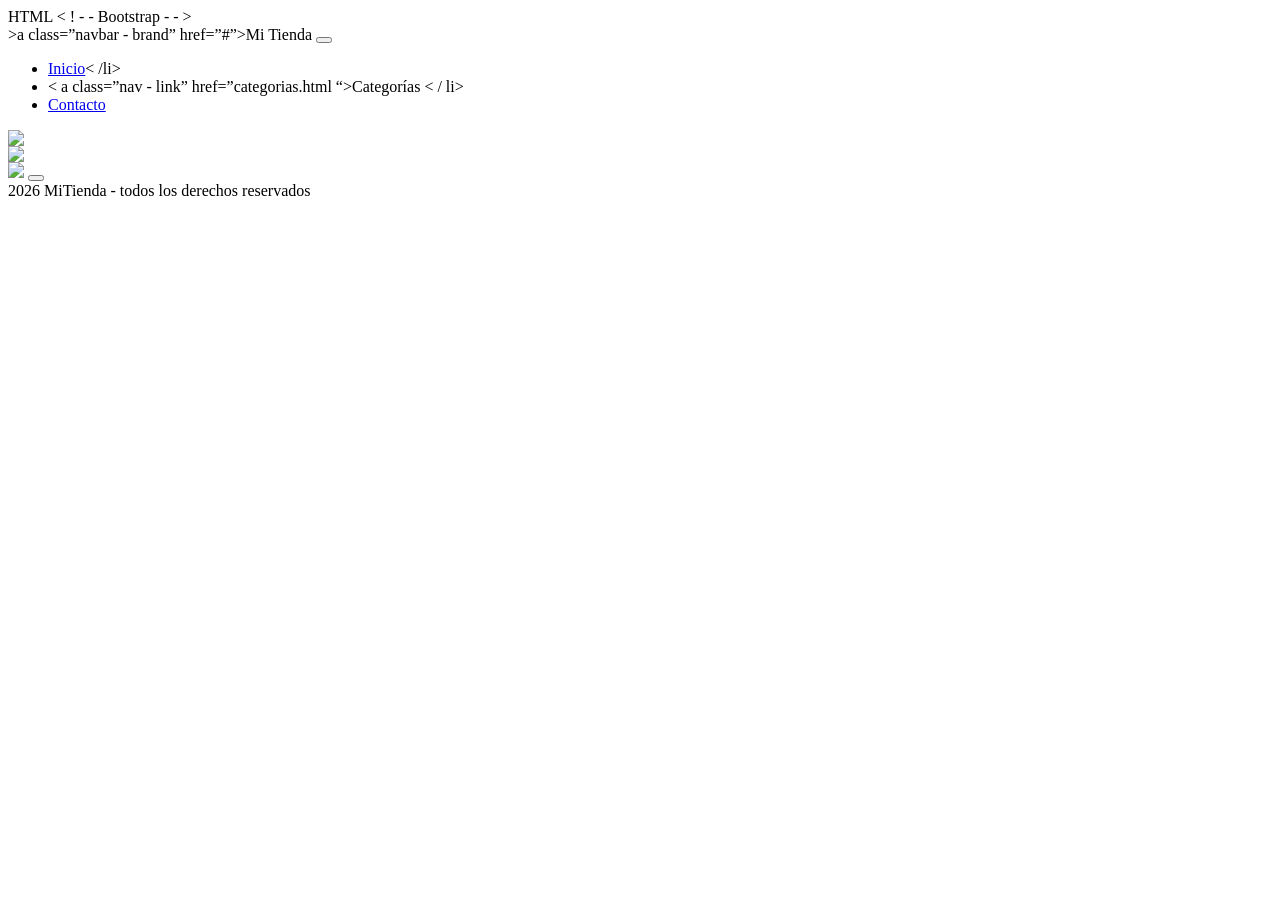
==== index.html @ e58fac5a "primer commit" ====
HTML
<!DOCTYPE html >
<html lang=”es”>
<head>
<meta chaeset=”UTF-8”>
<title> Tienda </title>
<meta name=viewport” content=”width=divice-width, initial-scale=1”>

< ! - - Bootstrap - - >
<link
href=”https://cdn.jsdelivr.net/npm /bootstrap@5.3.0/dist/css/bootstrap.min.css”  rel=”stylesheet”>

<link rel=”stylesheet” href=”styles.css”>
</head>

<boody>

<! - - NAVBAR - - >
<nav class=”navbar navbar - expand - lg navbar - dark bg- dark”>
    <div class=”container”>
    >a class=”navbar - brand”
href=”#”>Mi Tienda</a>
    <button class=”navbar - toggler”
data - bs - toggle=”collapse”
data - bs - target= “#menú”>
    <span class=”navbar- toggler - icon” ></span>
    </button>

    <div class=”collapse
navbar - collapse” id=”menu”>
            <ul class=”navbar - nav ms - auto”>
                <li class=”nav - item” ><a
class=”nav - link”
href=”index. html “>Inicio</a>< /li>
    <li class=”nav - item”>< a
class=”nav - link”
href=”categorias.html “>Categorías </
a>< / li>
    <li class=”nav - item”><a
class=”nav- link”
href=”contacto.html”>Contacto</a></
li>
    </ ul>
    </div>
    </div>
</nav>

<! - - CARRUSEL - - >
<div id=”caroselexample”
class=”carousel slide”
data - bs - ride = “carousel”>
    <div class=”carousel- inner”>
          <div class=”carousel - item
active”>
         <img
src=”https://via.placeholder.com
/800x300”class=”d- block w- 100”>
      </div >
      </div class=”carousel- item”>
          <img
src=”https://via.placeholder.com
/800x300/ ffaaaa” class=”d - block 
w-100”>
       </div>
       </div class=”carousel- item”>
           <img
src=”https://via.placeholder.com
/800x300/aaffaa” class=” d- block 
w-100”>
       </div>
     </div>

     <button
Class=”carousel - control - prev “
data- bs - target = “#carouselExample”
data-bs- slide=”prev”>
        <span
class=” carousel - control - prev - icon “></
span>
     </button>
     </button 
class=” carouse - control - next “
data - bs - target = “#carouselExample”
data - bs - slide = “next” >
            <span
class=”carousel - control- next - icon”></
span>
     </button>
</div>


<! - - FOOTER - - >
<footer class=”bg - dark text - white 
text - center p-3 mt - 4” >
2026 MiTienda - todos los derechos reservados 
<footer >

<scrip 
src=”https://cdn.jsdelivr.net/npm
/bootstrap@5.3.0/dist/js/bootstrap
.bundle. min. js”></ script>
</boody>
</html>
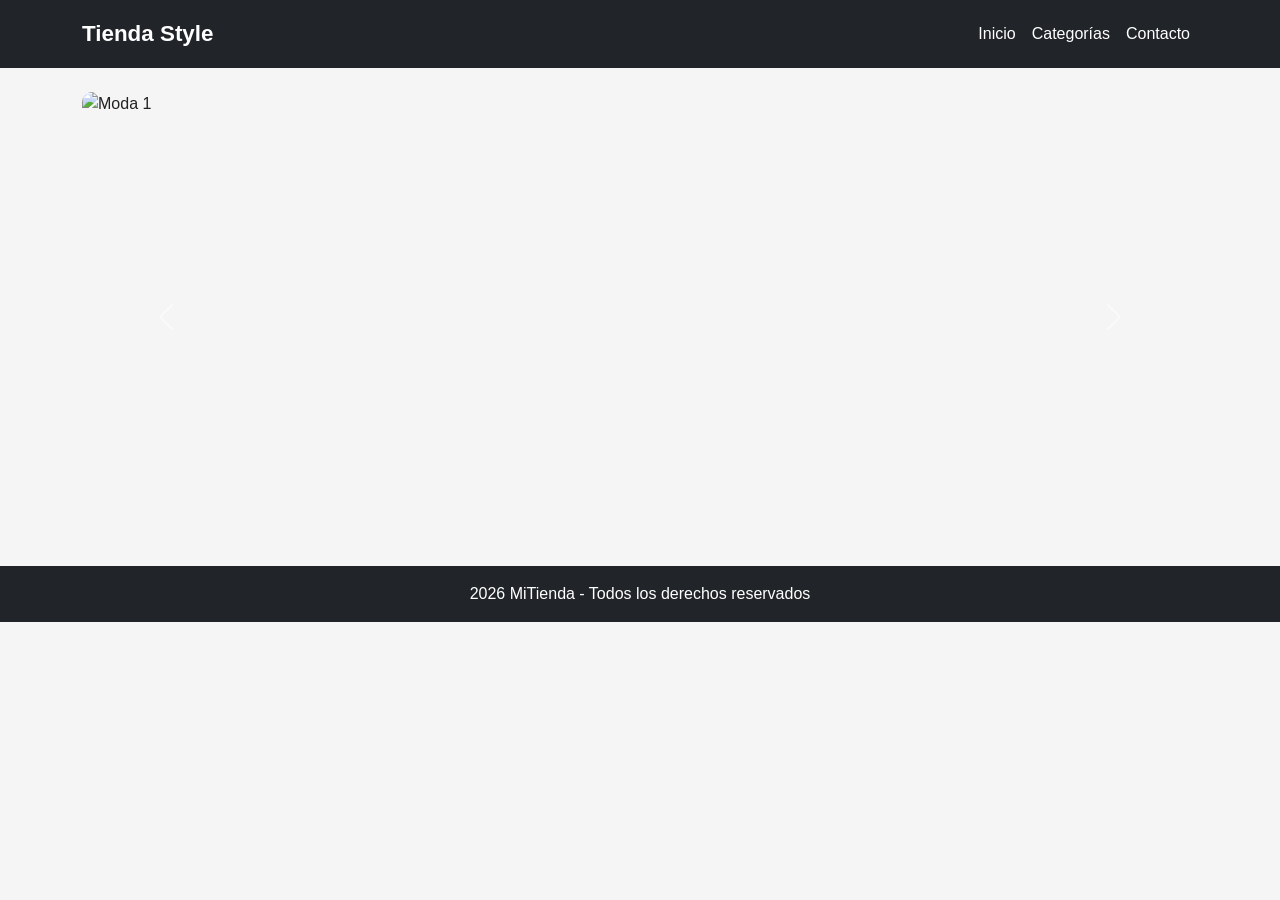
==== commit 4d56adf3: "correccion de codigo en html y css" ====
--- a/index.html
+++ b/index.html
@@ -1,103 +1,145 @@
-HTML
-<!DOCTYPE html >
-<html lang=”es”>
+<!DOCTYPE html>
+<html lang="es">
+
 <head>
-<meta chaeset=”UTF-8”>
-<title> Tienda </title>
-<meta name=viewport” content=”width=divice-width, initial-scale=1”>
+    <meta charset="UTF-8">
+    <meta name="viewport" content="width=device-width, initial-scale=1">
 
-< ! - - Bootstrap - - >
-<link
-href=”https://cdn.jsdelivr.net/npm /bootstrap@5.3.0/dist/css/bootstrap.min.css”  rel=”stylesheet”>
+    <title>Mi Tienda</title>
 
-<link rel=”stylesheet” href=”styles.css”>
+    <!-- Bootstrap CSS -->
+    <link href="https://cdn.jsdelivr.net/npm/bootstrap@5.3.0/dist/css/bootstrap.min.css" rel="stylesheet">
+
+    <!-- CSS propio -->
+    <link rel="stylesheet" href="styles.css">
 </head>
 
-<boody>
+<body>
 
-<! - - NAVBAR - - >
-<nav class=”navbar navbar - expand - lg navbar - dark bg- dark”>
-    <div class=”container”>
-    >a class=”navbar - brand”
-href=”#”>Mi Tienda</a>
-    <button class=”navbar - toggler”
-data - bs - toggle=”collapse”
-data - bs - target= “#menú”>
-    <span class=”navbar- toggler - icon” ></span>
-    </button>
+    <!-- NAVBAR -->
+<nav class="navbar navbar-expand-lg navbar-dark bg-dark">
 
-    <div class=”collapse
-navbar - collapse” id=”menu”>
-            <ul class=”navbar - nav ms - auto”>
-                <li class=”nav - item” ><a
-class=”nav - link”
-href=”index. html “>Inicio</a>< /li>
-    <li class=”nav - item”>< a
-class=”nav - link”
-href=”categorias.html “>Categorías </
-a>< / li>
-    <li class=”nav - item”><a
-class=”nav- link”
-href=”contacto.html”>Contacto</a></
-li>
-    </ ul>
+    <div class="container">
+
+        <!-- LOGO -->
+        <a class="navbar-brand" href="#">
+            Tienda Style
+        </a>
+
+        <!-- BOTÓN MOBILE -->
+        <button class="navbar-toggler"
+            type="button"
+            data-bs-toggle="collapse"
+            data-bs-target="#menu">
+
+            <span class="navbar-toggler-icon"></span>
+
+        </button>
+
+        <!-- MENÚ -->
+        <div class="collapse navbar-collapse" id="menu">
+
+            <ul class="navbar-nav ms-auto">
+
+                <li class="nav-item">
+                    <a class="nav-link active" href="#inicio">
+                        Inicio
+                    </a>
+                </li>
+
+                <li class="nav-item">
+                        <a class="nav-link" href="categorias.html">Categorías</a>
+                </li>
+
+                <li class="nav-item">
+                    <a class="nav-link" href="#contacto.html">Contacto</a>
+                </li>
+
+            </ul>
+
+        </div>
+
     </div>
-    </div>
+
 </nav>
 
-<! - - CARRUSEL - - >
-<div id=”caroselexample”
-class=”carousel slide”
-data - bs - ride = “carousel”>
-    <div class=”carousel- inner”>
-          <div class=”carousel - item
-active”>
-         <img
-src=”https://via.placeholder.com
-/800x300”class=”d- block w- 100”>
-      </div >
-      </div class=”carousel- item”>
-          <img
-src=”https://via.placeholder.com
-/800x300/ ffaaaa” class=”d - block 
-w-100”>
-       </div>
-       </div class=”carousel- item”>
-           <img
-src=”https://via.placeholder.com
-/800x300/aaffaa” class=” d- block 
-w-100”>
-       </div>
-     </div>
+<!-- CARRUSEL -->
+<section id="inicio" class="container mt-4">
 
-     <button
-Class=”carousel - control - prev “
-data- bs - target = “#carouselExample”
-data-bs- slide=”prev”>
-        <span
-class=” carousel - control - prev - icon “></
-span>
-     </button>
-     </button 
-class=” carouse - control - next “
-data - bs - target = “#carouselExample”
-data - bs - slide = “next” >
-            <span
-class=”carousel - control- next - icon”></
-span>
-     </button>
-</div>
+    <div id="carouselExample"
+        class="carousel slide"
+        data-bs-ride="carousel">
 
+        <!-- IMÁGENES -->
+        <div class="carousel-inner">
 
-<! - - FOOTER - - >
-<footer class=”bg - dark text - white 
-text - center p-3 mt - 4” >
-2026 MiTienda - todos los derechos reservados 
-<footer >
+            <!-- ITEM 1 -->
+            <div class="carousel-item active">
 
-<scrip 
-src=”https://cdn.jsdelivr.net/npm
-/bootstrap@5.3.0/dist/js/bootstrap
-.bundle. min. js”></ script>
-</boody>
+                <img src="https://images.unsplash.com/photo-1521572163474-6864f9cf17ab?q=80&w=1200"
+                    class="d-block w-100"
+                    height="500"
+                    style="object-fit: cover;"
+                    alt="Moda 1">
+
+            </div>
+
+            <!-- ITEM 2 -->
+            <div class="carousel-item">
+
+                <img src="https://images.unsplash.com/photo-1441986300917-646774bd600d8?q=80&w=1200"
+                    class="d-block w-100"
+                    height="500"
+                    style="object-fit: cover;"
+                    alt="Moda 2">
+
+            </div>
+
+            <!-- ITEM 3 -->
+            <div class="carousel-item">
+
+                <img src="https://images.unsplash.com/photo-1483985988355-763728e1935b?q=80&w=1200"
+                    class="d-block w-100"
+                    height="500"
+                    style="object-fit: cover;"
+                    alt="Moda 3">
+
+            </div>
+
+        </div>
+
+        <!-- BOTÓN ANTERIOR -->
+        <button class="carousel-control-prev"
+            type="button"
+            data-bs-target="#carouselExample"
+            data-bs-slide="prev">
+
+            <span class="carousel-control-prev-icon"></span>
+
+        </button>
+
+        <!-- BOTÓN SIGUIENTE -->
+        <button class="carousel-control-next"
+            type="button"
+            data-bs-target="#carouselExample"
+            data-bs-slide="next">
+
+            <span class="carousel-control-next-icon"></span>
+
+        </button>
+
+    </div>
+
+</section>
+
+    <!-- FOOTER -->
+    <footer class="bg-dark text-white text-center p-3 mt-4">
+        2026 MiTienda - Todos los derechos reservados
+    </footer>
+
+    <!-- Bootstrap JS -->
+    <script src="https://cdn.jsdelivr.net/npm/bootstrap@5.3.0/dist/js/bootstrap.bundle.min.js"></script>
+
+</body>
+
 </html>
--- a/styles.css
+++ b/styles.css
@@ -0,0 +1,129 @@
+* {
+    margin:0px; padding:0px;
+    }
+
+/* ===== ESTILO GENERAL ===== */
+
+body {
+    background-color: #f5f5f5;
+    font-family: Arial, Helvetica, sans-serif;
+    color: #222;
+}
+
+/* ===== NAVBAR ===== */
+
+.navbar {
+    background-color: #b30000;
+    padding: 12px 0;
+}
+
+.navbar-brand {
+    color: white !important;
+    font-weight: bold;
+    font-size: 1.4rem;
+}
+
+.nav-link {
+    color: white !important;
+    transition: 0.3s;
+}
+
+.nav-link:hover {
+    color: #ffd6d6 !important;
+}
+
+/* ===== CARRUSEL ===== */
+
+.carousel img {
+    height: 450px;
+    object-fit: cover;
+    border-radius: 10px;
+}
+
+/* ===== TARJETAS ===== */
+
+.card {
+    border: none;
+    border-radius: 12px;
+    overflow: hidden;
+    transition: 0.3s;
+    box-shadow: 0 2px 10px rgba(0,0,0,0.1);
+}
+
+.card:hover {
+    transform: translateY(-5px);
+}
+
+.card img {
+    height: 250px;
+    object-fit: cover;
+}
+
+.card-body {
+    background-color: white;
+}
+
+.card-title {
+    font-weight: bold;
+    color: #333;
+}
+
+/* ===== BOTONES ===== */
+
+.btn-primary {
+    background-color: #b30000;
+    border: none;
+    border-radius: 8px;
+    padding: 10px 18px;
+    transition: 0.3s;
+}
+
+.btn-primary:hover {
+    background-color: #8a0000;
+}
+
+/* ===== FOOTER ===== */
+
+footer {
+    background-color: #b30000;
+    color: white;
+    padding: 20px;
+    text-align: center;
+    margin-top: 40px;
+}
+
+/* ===== RESPONSIVE ===== */
+
+@media (max-width: 768px) {
+
+    .carousel img {
+        height: 250px;
+    }
+
+    .card img {
+        height: 200px;
+    }
+
+}
+
+/* Botón personalizado */
+.btn-enviar {
+    background-color: red;
+    color: white;
+    border: none;
+    padding: 10px 20px;
+    border-radius: 8px;
+    transition: 0.3s;
+    cursor: pointer;
+}
+
+/* Hover del botón */
+.btn-enviar:hover {
+    background-color: darkred;
+}
+
+/* Bordes de inputs */
+.form-control {
+    border: 2px solid red;
+    border-radius: 10px;
+}
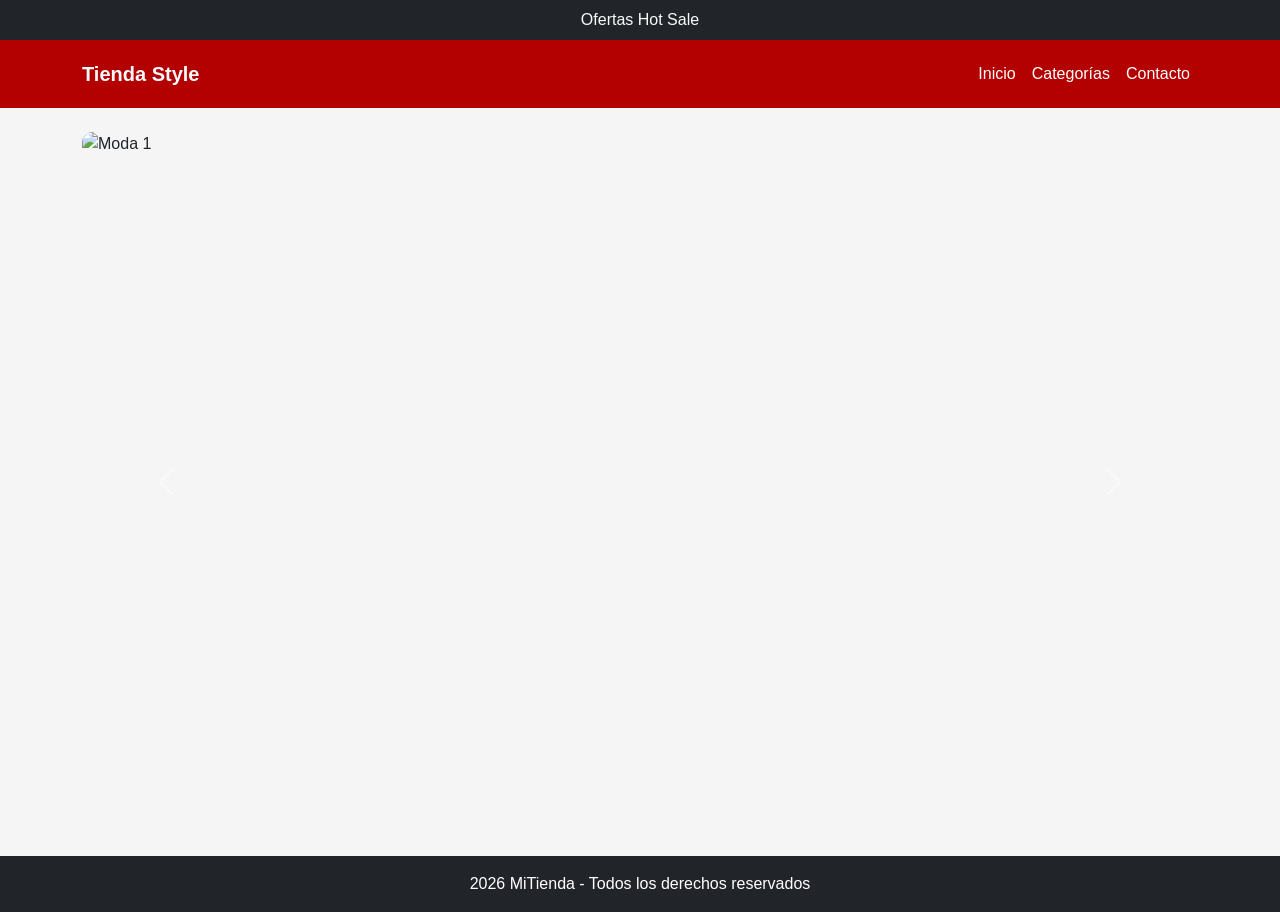
==== commit 5772407a: "correccion de imagenes y  codigo en html y css" ====
--- a/index.html
+++ b/index.html
@@ -16,59 +16,46 @@
 
 <body>
 
-    <!-- NAVBAR -->
-<nav class="navbar navbar-expand-lg navbar-dark bg-dark">
+<!-- Header-->
+<header class="container-fluid bg-dark d-flex justify-content-center">
+    <p class="text-light mb-0 p-2">Ofertas Hot Sale</p>
+</header>
 
+<!-- NAVBAR -->
+<nav class="navbar navbar-expand-lg navbar-dark bs-danger-rgb" p-3 id="menu">
     <div class="container">
-
         <!-- LOGO -->
-        <a class="navbar-brand" href="#">
-            Tienda Style
+        <a class="navbar-brand" href="#inicio">
+        <span class="text-light fs-5 fw-bold">Tienda Style</span>
         </a>
 
         <!-- BOTÓN MOBILE -->
-        <button class="navbar-toggler"
-            type="button"
-            data-bs-toggle="collapse"
-            data-bs-target="#menu">
-
-            <span class="navbar-toggler-icon"></span>
-
+        <button class="navbar-toggler" type="button"
+        data-bs-toggle="collapse" data-bs-target="#menu">
+        <span class="navbar-toggler-icon"></span>
         </button>
 
         <!-- MENÚ -->
         <div class="collapse navbar-collapse" id="menu">
-
             <ul class="navbar-nav ms-auto">
-
                 <li class="nav-item">
-                    <a class="nav-link active" href="#inicio">
-                        Inicio
-                    </a>
+                    <a class="nav-link active" href="#inicio">Inicio</a>
                 </li>
-
                 <li class="nav-item">
-                        <a class="nav-link" href="categorias.html">Categorías</a>
+                    <a class="nav-link" href="categorias.html">Categorías</a>
                 </li>
-
                 <li class="nav-item">
-                    <a class="nav-link" href="#contacto.html">Contacto</a>
+                    <a class="nav-link" href="contacto.html">Contacto</a>
                 </li>
-
             </ul>
-
         </div>
-
     </div>
-
 </nav>
 
 <!-- CARRUSEL -->
 <section id="inicio" class="container mt-4">
 
-    <div id="carouselExample"
-        class="carousel slide"
-        data-bs-ride="carousel">
+    <div id="carouselExample" class="carousel slide" data-bs-ride="carousel">
 
         <!-- IMÁGENES -->
         <div class="carousel-inner">
@@ -76,7 +63,7 @@
             <!-- ITEM 1 -->
             <div class="carousel-item active">
 
-                <img src="https://images.unsplash.com/photo-1521572163474-6864f9cf17ab?q=80&w=1200"
+                <img src="https://images.unsplash.com/photo-1621835968447-7255b0dd31f5?q=80&w=1349&auto=format&fit=crop&ixlib=rb-4.1.0&ixid=M3wxMjA3fDB8MHxwaG90by1wYWdlfHx8fGVufDB8fHx8fA%3D%3D"
                     class="d-block w-100"
                     height="500"
                     style="object-fit: cover;"
@@ -87,7 +74,7 @@
             <!-- ITEM 2 -->
             <div class="carousel-item">
 
-                <img src="https://images.unsplash.com/photo-1441986300917-646774bd600d8?q=80&w=1200"
+                <img src="https://images.unsplash.com/photo-1515886657613-9f3515b0c78f?q=80&w=720&auto=format&fit=crop&ixlib=rb-4.1.0&ixid=M3wxMjA3fDB8MHxwaG90by1wYWdlfHx8fGVufDB8fHx8fA%3D%3D"
                     class="d-block w-100"
                     height="500"
                     style="object-fit: cover;"
@@ -98,7 +85,7 @@
             <!-- ITEM 3 -->
             <div class="carousel-item">
 
-                <img src="https://images.unsplash.com/photo-1483985988355-763728e1935b?q=80&w=1200"
+                <img src="https://images.unsplash.com/photo-1611886163013-f68baf990aee?q=80&w=1335&auto=format&fit=crop&ixlib=rb-4.1.0&ixid=M3wxMjA3fDB8MHxwaG90by1wYWdlfHx8fGVufDB8fHx8fA%3D%3D"
                     class="d-block w-100"
                     height="500"
                     style="object-fit: cover;"
@@ -132,13 +119,13 @@
 
 </section>
 
-    <!-- FOOTER -->
-    <footer class="bg-dark text-white text-center p-3 mt-4">
+<!-- FOOTER -->
+<footer class="bg-dark text-white text-center p-3 mt-4">
         2026 MiTienda - Todos los derechos reservados
-    </footer>
+</footer>
 
-    <!-- Bootstrap JS -->
-    <script src="https://cdn.jsdelivr.net/npm/bootstrap@5.3.0/dist/js/bootstrap.bundle.min.js"></script>
+<!-- Bootstrap JS -->
+<script src="https://cdn.jsdelivr.net/npm/bootstrap@5.3.0/dist/js/bootstrap.bundle.min.js"></script>
 
 </body>
 
--- a/styles.css
+++ b/styles.css
@@ -1,13 +1,30 @@
 * {
     margin:0px; padding:0px;
     }
+
+/* ===== Tipografia GENERAL ===== */
+
+@import url('https://fonts.googleapis.com/css2?family=Montserrat:ital,wght@0,100..900;1,100..900&family=Satisfy&display=swap');
+
+.satisfy-regular {
+  font-family: "Satisfy", cursive;
+  font-weight: 400;
+  font-style: normal;
+}
+
+.montserrat-<uniquifier> {
+  font-family: "Montserrat", sans-serif;
+  font-optical-sizing: auto;
+  font-weight: <weight>;
+  font-style: normal;
+}
 
 /* ===== ESTILO GENERAL ===== */
 
 body {
     background-color: #f5f5f5;
-    font-family: Arial, Helvetica, sans-serif;
-    color: #222;
+    font-family: "Montserrat", sans-serif;
+    overflow-x: hidden;
 }
 
 /* ===== NAVBAR ===== */
@@ -35,7 +52,7 @@
 /* ===== CARRUSEL ===== */
 
 .carousel img {
-    height: 450px;
+    height: 700px;
     object-fit: cover;
     border-radius: 10px;
 }
@@ -82,16 +99,6 @@
     background-color: #8a0000;
 }
 
-/* ===== FOOTER ===== */
-
-footer {
-    background-color: #b30000;
-    color: white;
-    padding: 20px;
-    text-align: center;
-    margin-top: 40px;
-}
-
 /* ===== RESPONSIVE ===== */
 
 @media (max-width: 768px) {
@@ -126,4 +133,13 @@
 .form-control {
     border: 2px solid red;
     border-radius: 10px;
-}+}
+
+
+/* ===== FOOTER ===== */
+footer {
+            background-color: black;
+            color: white;
+            padding: 30px 0;
+            text-align: center;
+        }
